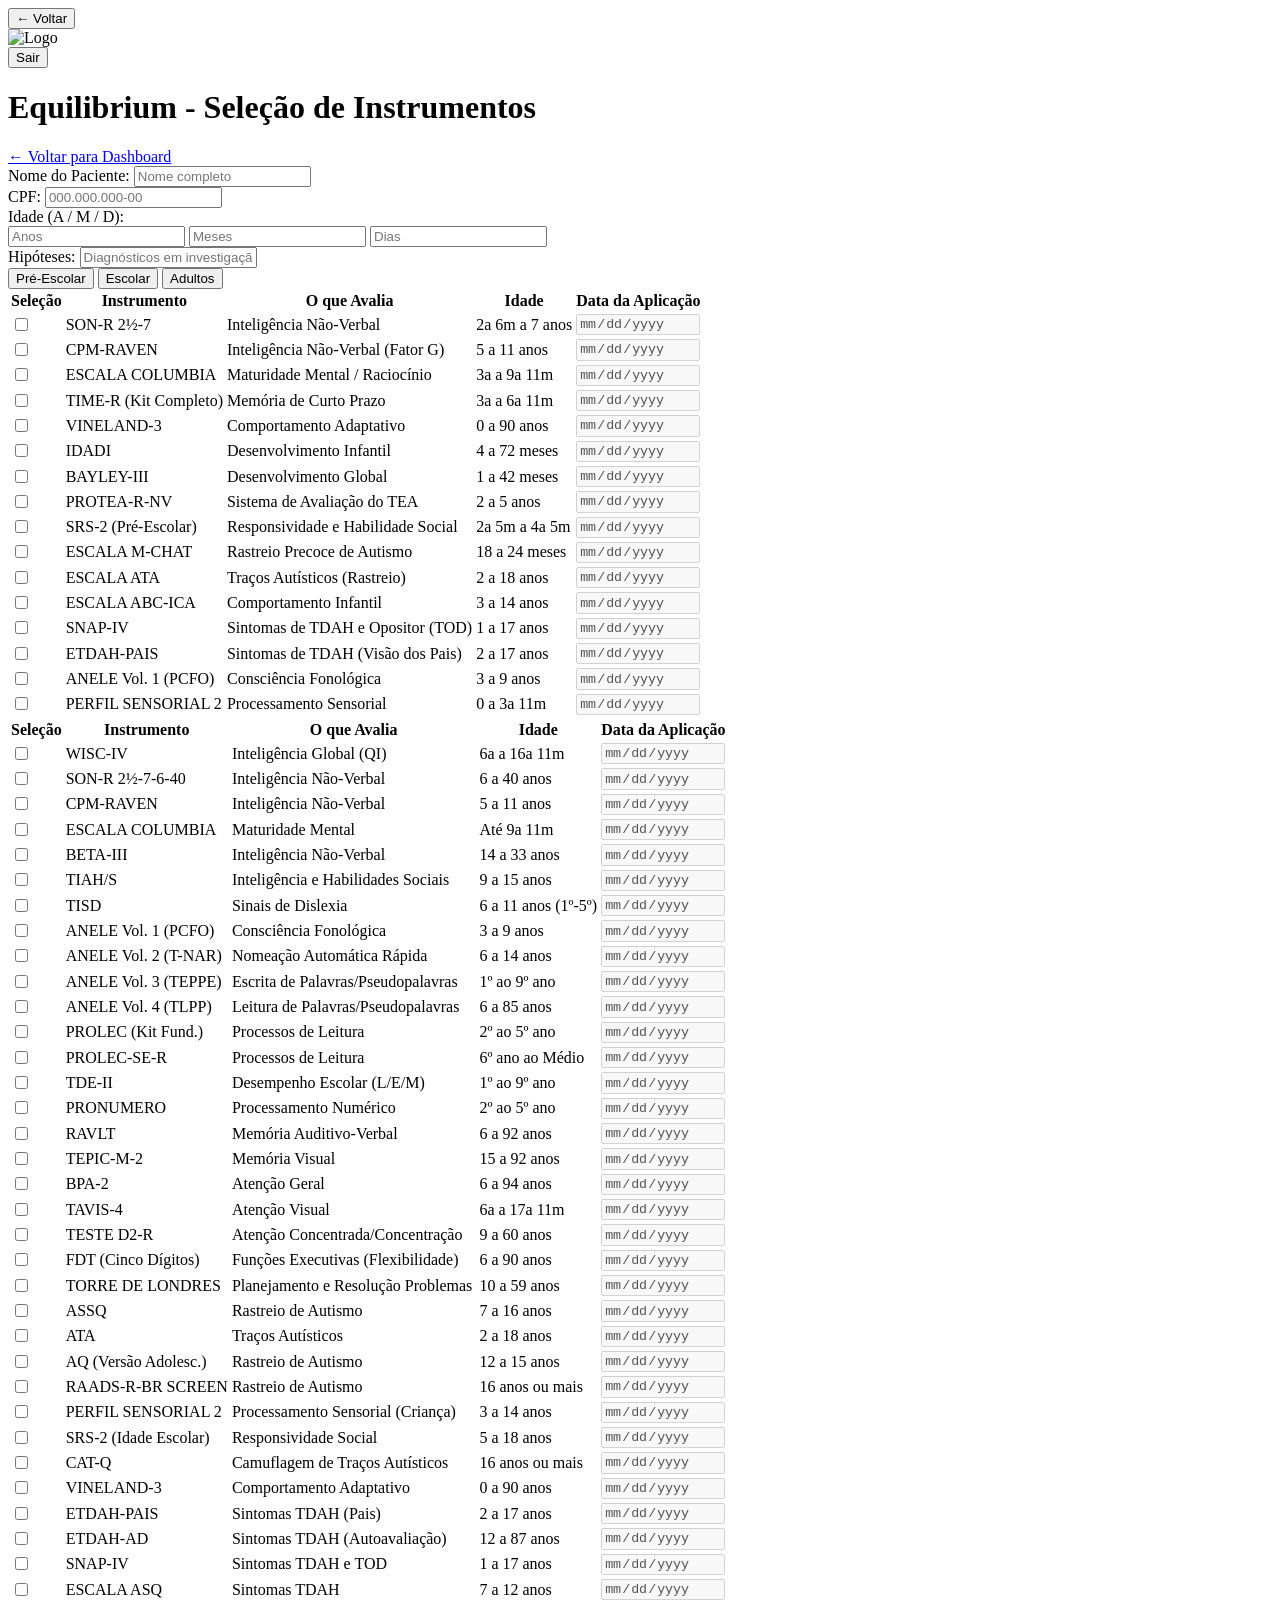
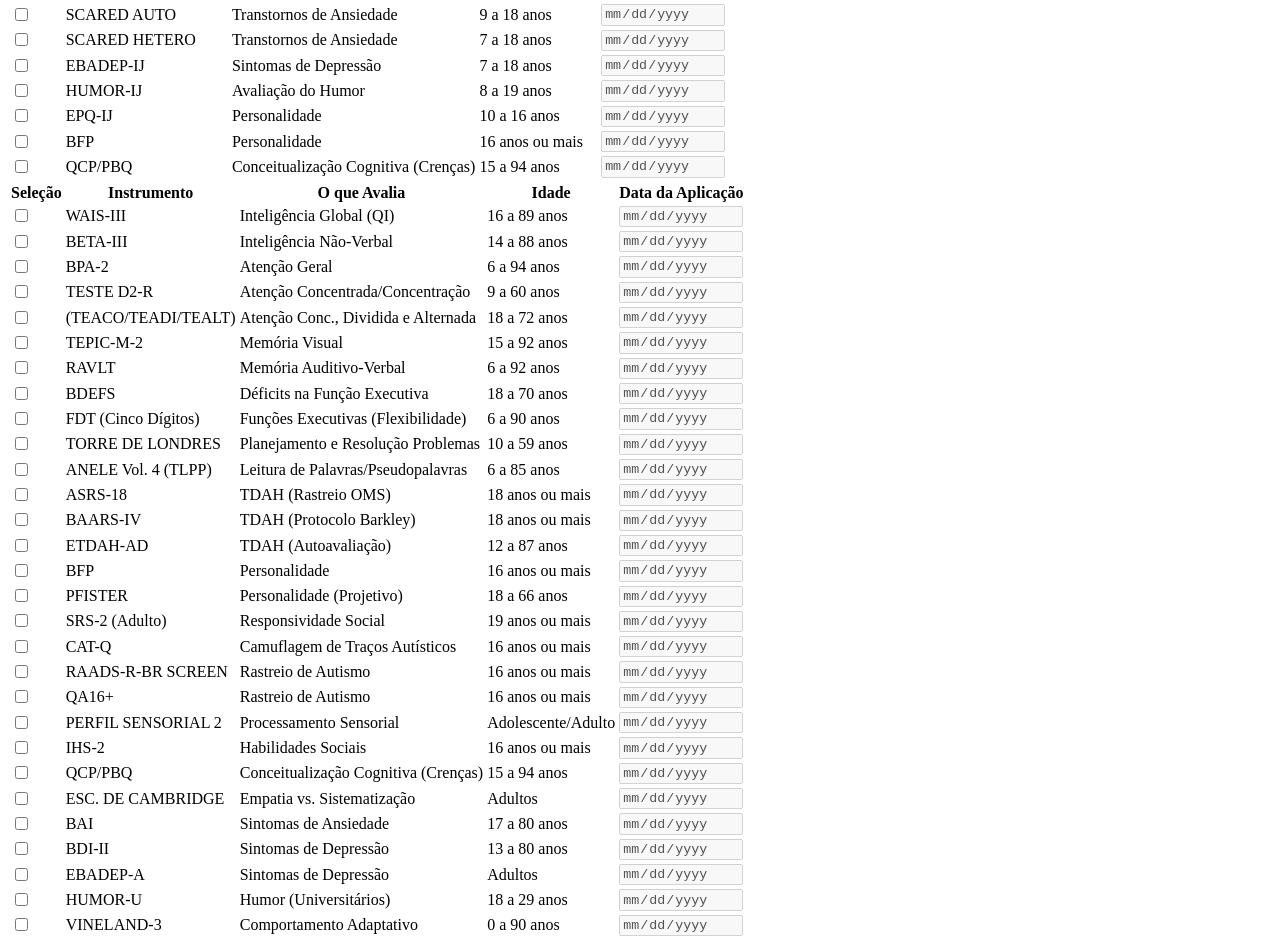
==== check_list/index.html @ 98ce530c "Update index.html" ====
<!DOCTYPE html>
<html lang="pt-BR">
<head>
  <meta charset="UTF-8" />
  <base href="/Equilibrium_adm/">
  <meta name="viewport" content="width=device-width,initial-scale=1" />
  <title>Equilibrium Adm | Check List</title>
  <link rel="stylesheet" href="/Equilibrium_adm/style.css" />
  <link rel="icon" type="image/png" href="/Equilibrium_adm/logo.png" />
</head>
<body>
  <header class="app-header">
    <button class="back-btn" onclick="history.back()">← Voltar</button>
    <div class="logo-wrap">
      <img class="logo" src="/Equilibrium_adm/logo2.png" alt="Logo" />
    </div>
    <button class="exit-btn" onclick="logout()">Sair</button>
  </header>
<body>

<div class="container">
    <div class="header">
        <h1>Equilibrium - Seleção de Instrumentos</h1>
        <a href="dashboard.html" class="btn-voltar">← Voltar para Dashboard</a>
    </div>

    <div class="paciente-info">
        <div class="input-group">
            <label>Nome do Paciente:</label>
            <input type="text" placeholder="Nome completo">
        </div>
        <div class="input-group">
            <label>CPF:</label>
            <input type="text" placeholder="000.000.000-00">
        </div>
        <div class="input-group">
            <label>Idade (A / M / D):</label>
            <div class="idade-group">
                <input type="number" placeholder="Anos">
                <input type="number" placeholder="Meses">
                <input type="number" placeholder="Dias">
            </div>
        </div>
        <div class="input-group">
            <label>Hipóteses:</label>
            <input type="text" placeholder="Diagnósticos em investigação">
        </div>
    </div>

    <div class="tabs">
        <button class="tab-btn active" data-target="pre-escolar">Pré-Escolar</button>
        <button class="tab-btn" data-target="escolar">Escolar</button>
        <button class="tab-btn" data-target="adultos">Adultos</button>
    </div>

    <div id="pre-escolar" class="tab-content active">
        <table>
            <thead>
                <tr>
                    <th class="col-selecao">Seleção</th>
                    <th>Instrumento</th>
                    <th>O que Avalia</th>
                    <th>Idade</th>
                    <th class="col-data">Data da Aplicação</th>
                </tr>
            </thead>
            <tbody>
                <tr><td><input type="checkbox"></td><td>SON-R 2½-7</td><td>Inteligência Não-Verbal</td><td>2a 6m a 7 anos</td><td class="col-data"><input type="date" disabled></td></tr>
                <tr><td><input type="checkbox"></td><td>CPM-RAVEN</td><td>Inteligência Não-Verbal (Fator G)</td><td>5 a 11 anos</td><td class="col-data"><input type="date" disabled></td></tr>
                <tr><td><input type="checkbox"></td><td>ESCALA COLUMBIA</td><td>Maturidade Mental / Raciocínio</td><td>3a a 9a 11m</td><td class="col-data"><input type="date" disabled></td></tr>
                <tr><td><input type="checkbox"></td><td>TIME-R (Kit Completo)</td><td>Memória de Curto Prazo</td><td>3a a 6a 11m</td><td class="col-data"><input type="date" disabled></td></tr>
                <tr><td><input type="checkbox"></td><td>VINELAND-3</td><td>Comportamento Adaptativo</td><td>0 a 90 anos</td><td class="col-data"><input type="date" disabled></td></tr>
                <tr><td><input type="checkbox"></td><td>IDADI</td><td>Desenvolvimento Infantil</td><td>4 a 72 meses</td><td class="col-data"><input type="date" disabled></td></tr>
                <tr><td><input type="checkbox"></td><td>BAYLEY-III</td><td>Desenvolvimento Global</td><td>1 a 42 meses</td><td class="col-data"><input type="date" disabled></td></tr>
                <tr><td><input type="checkbox"></td><td>PROTEA-R-NV</td><td>Sistema de Avaliação do TEA</td><td>2 a 5 anos</td><td class="col-data"><input type="date" disabled></td></tr>
                <tr><td><input type="checkbox"></td><td>SRS-2 (Pré-Escolar)</td><td>Responsividade e Habilidade Social</td><td>2a 5m a 4a 5m</td><td class="col-data"><input type="date" disabled></td></tr>
                <tr><td><input type="checkbox"></td><td>ESCALA M-CHAT</td><td>Rastreio Precoce de Autismo</td><td>18 a 24 meses</td><td class="col-data"><input type="date" disabled></td></tr>
                <tr><td><input type="checkbox"></td><td>ESCALA ATA</td><td>Traços Autísticos (Rastreio)</td><td>2 a 18 anos</td><td class="col-data"><input type="date" disabled></td></tr>
                <tr><td><input type="checkbox"></td><td>ESCALA ABC-ICA</td><td>Comportamento Infantil</td><td>3 a 14 anos</td><td class="col-data"><input type="date" disabled></td></tr>
                <tr><td><input type="checkbox"></td><td>SNAP-IV</td><td>Sintomas de TDAH e Opositor (TOD)</td><td>1 a 17 anos</td><td class="col-data"><input type="date" disabled></td></tr>
                <tr><td><input type="checkbox"></td><td>ETDAH-PAIS</td><td>Sintomas de TDAH (Visão dos Pais)</td><td>2 a 17 anos</td><td class="col-data"><input type="date" disabled></td></tr>
                <tr><td><input type="checkbox"></td><td>ANELE Vol. 1 (PCFO)</td><td>Consciência Fonológica</td><td>3 a 9 anos</td><td class="col-data"><input type="date" disabled></td></tr>
                <tr><td><input type="checkbox"></td><td>PERFIL SENSORIAL 2</td><td>Processamento Sensorial</td><td>0 a 3a 11m</td><td class="col-data"><input type="date" disabled></td></tr>
            </tbody>
        </table>
    </div>

    <div id="escolar" class="tab-content">
        <table>
            <thead>
                <tr>
                    <th class="col-selecao">Seleção</th>
                    <th>Instrumento</th>
                    <th>O que Avalia</th>
                    <th>Idade</th>
                    <th class="col-data">Data da Aplicação</th>
                </tr>
            </thead>
            <tbody>
                <tr><td><input type="checkbox"></td><td>WISC-IV</td><td>Inteligência Global (QI)</td><td>6a a 16a 11m</td><td class="col-data"><input type="date" disabled></td></tr>
                <tr><td><input type="checkbox"></td><td>SON-R 2½-7-6-40</td><td>Inteligência Não-Verbal</td><td>6 a 40 anos</td><td class="col-data"><input type="date" disabled></td></tr>
                <tr><td><input type="checkbox"></td><td>CPM-RAVEN</td><td>Inteligência Não-Verbal</td><td>5 a 11 anos</td><td class="col-data"><input type="date" disabled></td></tr>
                <tr><td><input type="checkbox"></td><td>ESCALA COLUMBIA</td><td>Maturidade Mental</td><td>Até 9a 11m</td><td class="col-data"><input type="date" disabled></td></tr>
                <tr><td><input type="checkbox"></td><td>BETA-III</td><td>Inteligência Não-Verbal</td><td>14 a 33 anos</td><td class="col-data"><input type="date" disabled></td></tr>
                <tr><td><input type="checkbox"></td><td>TIAH/S</td><td>Inteligência e Habilidades Sociais</td><td>9 a 15 anos</td><td class="col-data"><input type="date" disabled></td></tr>
                <tr><td><input type="checkbox"></td><td>TISD</td><td>Sinais de Dislexia</td><td>6 a 11 anos (1º-5º)</td><td class="col-data"><input type="date" disabled></td></tr>
                <tr><td><input type="checkbox"></td><td>ANELE Vol. 1 (PCFO)</td><td>Consciência Fonológica</td><td>3 a 9 anos</td><td class="col-data"><input type="date" disabled></td></tr>
                <tr><td><input type="checkbox"></td><td>ANELE Vol. 2 (T-NAR)</td><td>Nomeação Automática Rápida</td><td>6 a 14 anos</td><td class="col-data"><input type="date" disabled></td></tr>
                <tr><td><input type="checkbox"></td><td>ANELE Vol. 3 (TEPPE)</td><td>Escrita de Palavras/Pseudopalavras</td><td>1º ao 9º ano</td><td class="col-data"><input type="date" disabled></td></tr>
                <tr><td><input type="checkbox"></td><td>ANELE Vol. 4 (TLPP)</td><td>Leitura de Palavras/Pseudopalavras</td><td>6 a 85 anos</td><td class="col-data"><input type="date" disabled></td></tr>
                <tr><td><input type="checkbox"></td><td>PROLEC (Kit Fund.)</td><td>Processos de Leitura</td><td>2º ao 5º ano</td><td class="col-data"><input type="date" disabled></td></tr>
                <tr><td><input type="checkbox"></td><td>PROLEC-SE-R</td><td>Processos de Leitura</td><td>6º ano ao Médio</td><td class="col-data"><input type="date" disabled></td></tr>
                <tr><td><input type="checkbox"></td><td>TDE-II</td><td>Desempenho Escolar (L/E/M)</td><td>1º ao 9º ano</td><td class="col-data"><input type="date" disabled></td></tr>
                <tr><td><input type="checkbox"></td><td>PRONUMERO</td><td>Processamento Numérico</td><td>2º ao 5º ano</td><td class="col-data"><input type="date" disabled></td></tr>
                <tr><td><input type="checkbox"></td><td>RAVLT</td><td>Memória Auditivo-Verbal</td><td>6 a 92 anos</td><td class="col-data"><input type="date" disabled></td></tr>
                <tr><td><input type="checkbox"></td><td>TEPIC-M-2</td><td>Memória Visual</td><td>15 a 92 anos</td><td class="col-data"><input type="date" disabled></td></tr>
                <tr><td><input type="checkbox"></td><td>BPA-2</td><td>Atenção Geral</td><td>6 a 94 anos</td><td class="col-data"><input type="date" disabled></td></tr>
                <tr><td><input type="checkbox"></td><td>TAVIS-4</td><td>Atenção Visual</td><td>6a a 17a 11m</td><td class="col-data"><input type="date" disabled></td></tr>
                <tr><td><input type="checkbox"></td><td>TESTE D2-R</td><td>Atenção Concentrada/Concentração</td><td>9 a 60 anos</td><td class="col-data"><input type="date" disabled></td></tr>
                <tr><td><input type="checkbox"></td><td>FDT (Cinco Dígitos)</td><td>Funções Executivas (Flexibilidade)</td><td>6 a 90 anos</td><td class="col-data"><input type="date" disabled></td></tr>
                <tr><td><input type="checkbox"></td><td>TORRE DE LONDRES</td><td>Planejamento e Resolução Problemas</td><td>10 a 59 anos</td><td class="col-data"><input type="date" disabled></td></tr>
                <tr><td><input type="checkbox"></td><td>ASSQ</td><td>Rastreio de Autismo</td><td>7 a 16 anos</td><td class="col-data"><input type="date" disabled></td></tr>
                <tr><td><input type="checkbox"></td><td>ATA</td><td>Traços Autísticos</td><td>2 a 18 anos</td><td class="col-data"><input type="date" disabled></td></tr>
                <tr><td><input type="checkbox"></td><td>AQ (Versão Adolesc.)</td><td>Rastreio de Autismo</td><td>12 a 15 anos</td><td class="col-data"><input type="date" disabled></td></tr>
                <tr><td><input type="checkbox"></td><td>RAADS-R-BR SCREEN</td><td>Rastreio de Autismo</td><td>16 anos ou mais</td><td class="col-data"><input type="date" disabled></td></tr>
                <tr><td><input type="checkbox"></td><td>PERFIL SENSORIAL 2</td><td>Processamento Sensorial (Criança)</td><td>3 a 14 anos</td><td class="col-data"><input type="date" disabled></td></tr>
                <tr><td><input type="checkbox"></td><td>SRS-2 (Idade Escolar)</td><td>Responsividade Social</td><td>5 a 18 anos</td><td class="col-data"><input type="date" disabled></td></tr>
                <tr><td><input type="checkbox"></td><td>CAT-Q</td><td>Camuflagem de Traços Autísticos</td><td>16 anos ou mais</td><td class="col-data"><input type="date" disabled></td></tr>
                <tr><td><input type="checkbox"></td><td>VINELAND-3</td><td>Comportamento Adaptativo</td><td>0 a 90 anos</td><td class="col-data"><input type="date" disabled></td></tr>
                <tr><td><input type="checkbox"></td><td>ETDAH-PAIS</td><td>Sintomas TDAH (Pais)</td><td>2 a 17 anos</td><td class="col-data"><input type="date" disabled></td></tr>
                <tr><td><input type="checkbox"></td><td>ETDAH-AD</td><td>Sintomas TDAH (Autoavaliação)</td><td>12 a 87 anos</td><td class="col-data"><input type="date" disabled></td></tr>
                <tr><td><input type="checkbox"></td><td>SNAP-IV</td><td>Sintomas TDAH e TOD</td><td>1 a 17 anos</td><td class="col-data"><input type="date" disabled></td></tr>
                <tr><td><input type="checkbox"></td><td>ESCALA ASQ</td><td>Sintomas TDAH</td><td>7 a 12 anos</td><td class="col-data"><input type="date" disabled></td></tr>
                <tr><td><input type="checkbox"></td><td>SCARED AUTO</td><td>Transtornos de Ansiedade</td><td>9 a 18 anos</td><td class="col-data"><input type="date" disabled></td></tr>
                <tr><td><input type="checkbox"></td><td>SCARED HETERO</td><td>Transtornos de Ansiedade</td><td>7 a 18 anos</td><td class="col-data"><input type="date" disabled></td></tr>
                <tr><td><input type="checkbox"></td><td>EBADEP-IJ</td><td>Sintomas de Depressão</td><td>7 a 18 anos</td><td class="col-data"><input type="date" disabled></td></tr>
                <tr><td><input type="checkbox"></td><td>HUMOR-IJ</td><td>Avaliação do Humor</td><td>8 a 19 anos</td><td class="col-data"><input type="date" disabled></td></tr>
                <tr><td><input type="checkbox"></td><td>EPQ-IJ</td><td>Personalidade</td><td>10 a 16 anos</td><td class="col-data"><input type="date" disabled></td></tr>
                <tr><td><input type="checkbox"></td><td>BFP</td><td>Personalidade</td><td>16 anos ou mais</td><td class="col-data"><input type="date" disabled></td></tr>
                <tr><td><input type="checkbox"></td><td>QCP/PBQ</td><td>Conceitualização Cognitiva (Crenças)</td><td>15 a 94 anos</td><td class="col-data"><input type="date" disabled></td></tr>
            </tbody>
        </table>
    </div>

    <div id="adultos" class="tab-content">
        <table>
            <thead>
                <tr>
                    <th class="col-selecao">Seleção</th>
                    <th>Instrumento</th>
                    <th>O que Avalia</th>
                    <th>Idade</th>
                    <th class="col-data">Data da Aplicação</th>
                </tr>
            </thead>
            <tbody>
                <tr><td><input type="checkbox"></td><td>WAIS-III</td><td>Inteligência Global (QI)</td><td>16 a 89 anos</td><td class="col-data"><input type="date" disabled></td></tr>
                <tr><td><input type="checkbox"></td><td>BETA-III</td><td>Inteligência Não-Verbal</td><td>14 a 88 anos</td><td class="col-data"><input type="date" disabled></td></tr>
                <tr><td><input type="checkbox"></td><td>BPA-2</td><td>Atenção Geral</td><td>6 a 94 anos</td><td class="col-data"><input type="date" disabled></td></tr>
                <tr><td><input type="checkbox"></td><td>TESTE D2-R</td><td>Atenção Concentrada/Concentração</td><td>9 a 60 anos</td><td class="col-data"><input type="date" disabled></td></tr>
                <tr><td><input type="checkbox"></td><td>(TEACO/TEADI/TEALT)</td><td>Atenção Conc., Dividida e Alternada</td><td>18 a 72 anos</td><td class="col-data"><input type="date" disabled></td></tr>
                <tr><td><input type="checkbox"></td><td>TEPIC-M-2</td><td>Memória Visual</td><td>15 a 92 anos</td><td class="col-data"><input type="date" disabled></td></tr>
                <tr><td><input type="checkbox"></td><td>RAVLT</td><td>Memória Auditivo-Verbal</td><td>6 a 92 anos</td><td class="col-data"><input type="date" disabled></td></tr>
                <tr><td><input type="checkbox"></td><td>BDEFS</td><td>Déficits na Função Executiva</td><td>18 a 70 anos</td><td class="col-data"><input type="date" disabled></td></tr>
                <tr><td><input type="checkbox"></td><td>FDT (Cinco Dígitos)</td><td>Funções Executivas (Flexibilidade)</td><td>6 a 90 anos</td><td class="col-data"><input type="date" disabled></td></tr>
                <tr><td><input type="checkbox"></td><td>TORRE DE LONDRES</td><td>Planejamento e Resolução Problemas</td><td>10 a 59 anos</td><td class="col-data"><input type="date" disabled></td></tr>
                <tr><td><input type="checkbox"></td><td>ANELE Vol. 4 (TLPP)</td><td>Leitura de Palavras/Pseudopalavras</td><td>6 a 85 anos</td><td class="col-data"><input type="date" disabled></td></tr>
                <tr><td><input type="checkbox"></td><td>ASRS-18</td><td>TDAH (Rastreio OMS)</td><td>18 anos ou mais</td><td class="col-data"><input type="date" disabled></td></tr>
                <tr><td><input type="checkbox"></td><td>BAARS-IV</td><td>TDAH (Protocolo Barkley)</td><td>18 anos ou mais</td><td class="col-data"><input type="date" disabled></td></tr>
                <tr><td><input type="checkbox"></td><td>ETDAH-AD</td><td>TDAH (Autoavaliação)</td><td>12 a 87 anos</td><td class="col-data"><input type="date" disabled></td></tr>
                <tr><td><input type="checkbox"></td><td>BFP</td><td>Personalidade</td><td>16 anos ou mais</td><td class="col-data"><input type="date" disabled></td></tr>
                <tr><td><input type="checkbox"></td><td>PFISTER</td><td>Personalidade (Projetivo)</td><td>18 a 66 anos</td><td class="col-data"><input type="date" disabled></td></tr>
                <tr><td><input type="checkbox"></td><td>SRS-2 (Adulto)</td><td>Responsividade Social</td><td>19 anos ou mais</td><td class="col-data"><input type="date" disabled></td></tr>
                <tr><td><input type="checkbox"></td><td>CAT-Q</td><td>Camuflagem de Traços Autísticos</td><td>16 anos ou mais</td><td class="col-data"><input type="date" disabled></td></tr>
                <tr><td><input type="checkbox"></td><td>RAADS-R-BR SCREEN</td><td>Rastreio de Autismo</td><td>16 anos ou mais</td><td class="col-data"><input type="date" disabled></td></tr>
                <tr><td><input type="checkbox"></td><td>QA16+</td><td>Rastreio de Autismo</td><td>16 anos ou mais</td><td class="col-data"><input type="date" disabled></td></tr>
                <tr><td><input type="checkbox"></td><td>PERFIL SENSORIAL 2</td><td>Processamento Sensorial</td><td>Adolescente/Adulto</td><td class="col-data"><input type="date" disabled></td></tr>
                <tr><td><input type="checkbox"></td><td>IHS-2</td><td>Habilidades Sociais</td><td>16 anos ou mais</td><td class="col-data"><input type="date" disabled></td></tr>
                <tr><td><input type="checkbox"></td><td>QCP/PBQ</td><td>Conceitualização Cognitiva (Crenças)</td><td>15 a 94 anos</td><td class="col-data"><input type="date" disabled></td></tr>
                <tr><td><input type="checkbox"></td><td>ESC. DE CAMBRIDGE</td><td>Empatia vs. Sistematização</td><td>Adultos</td><td class="col-data"><input type="date" disabled></td></tr>
                <tr><td><input type="checkbox"></td><td>BAI</td><td>Sintomas de Ansiedade</td><td>17 a 80 anos</td><td class="col-data"><input type="date" disabled></td></tr>
                <tr><td><input type="checkbox"></td><td>BDI-II</td><td>Sintomas de Depressão</td><td>13 a 80 anos</td><td class="col-data"><input type="date" disabled></td></tr>
                <tr><td><input type="checkbox"></td><td>EBADEP-A</td><td>Sintomas de Depressão</td><td>Adultos</td><td class="col-data"><input type="date" disabled></td></tr>
                <tr><td><input type="checkbox"></td><td>HUMOR-U</td><td>Humor (Universitários)</td><td>18 a 29 anos</td><td class="col-data"><input type="date" disabled></td></tr>
                <tr><td><input type="checkbox"></td><td>VINELAND-3</td><td>Comportamento Adaptativo</td><td>0 a 90 anos</td><td class="col-data"><input type="date" disabled></td></tr>
            </tbody>
        </table>
    </div>
</div>

<script>
    document.addEventListener("DOMContentLoaded", () => {
        // --- Navegação entre Abas ---
        const tabBtns = document.querySelectorAll(".tab-btn");
        const tabContents = document.querySelectorAll(".tab-content");

        tabBtns.forEach(btn => {
            btn.addEventListener("click", () => {
                // Remove estado ativo de todos
                tabBtns.forEach(b => b.classList.remove("active"));
                tabContents.forEach(c => c.classList.remove("active"));

                // Adiciona estado ativo na aba clicada
                btn.classList.add("active");
                const targetId = btn.getAttribute("data-target");
                document.getElementById(targetId).classList.add("active");
            });
        });

        // --- Lógica de Checkbox e Data ---
        const checkboxes = document.querySelectorAll("input[type='checkbox']");

        checkboxes.forEach(checkbox => {
            checkbox.addEventListener("change", function() {
                const tr = this.closest("tr");
                const dataInput = tr.querySelector("input[type='date']");
                
                if (this.checked) {
                    dataInput.disabled = false;
                    // Preenche com a data de hoje
                    const hoje = new Date().toISOString().split("T")[0];
                    dataInput.value = hoje;
                    tr.style.backgroundColor = "#e8f4fd"; // Destaca a linha selecionada
                } else {
                    dataInput.disabled = true;
                    dataInput.value = "";
                    tr.style.backgroundColor = ""; // Remove o destaque
                }
            });
        });
    });
</script>

</body>
</html>
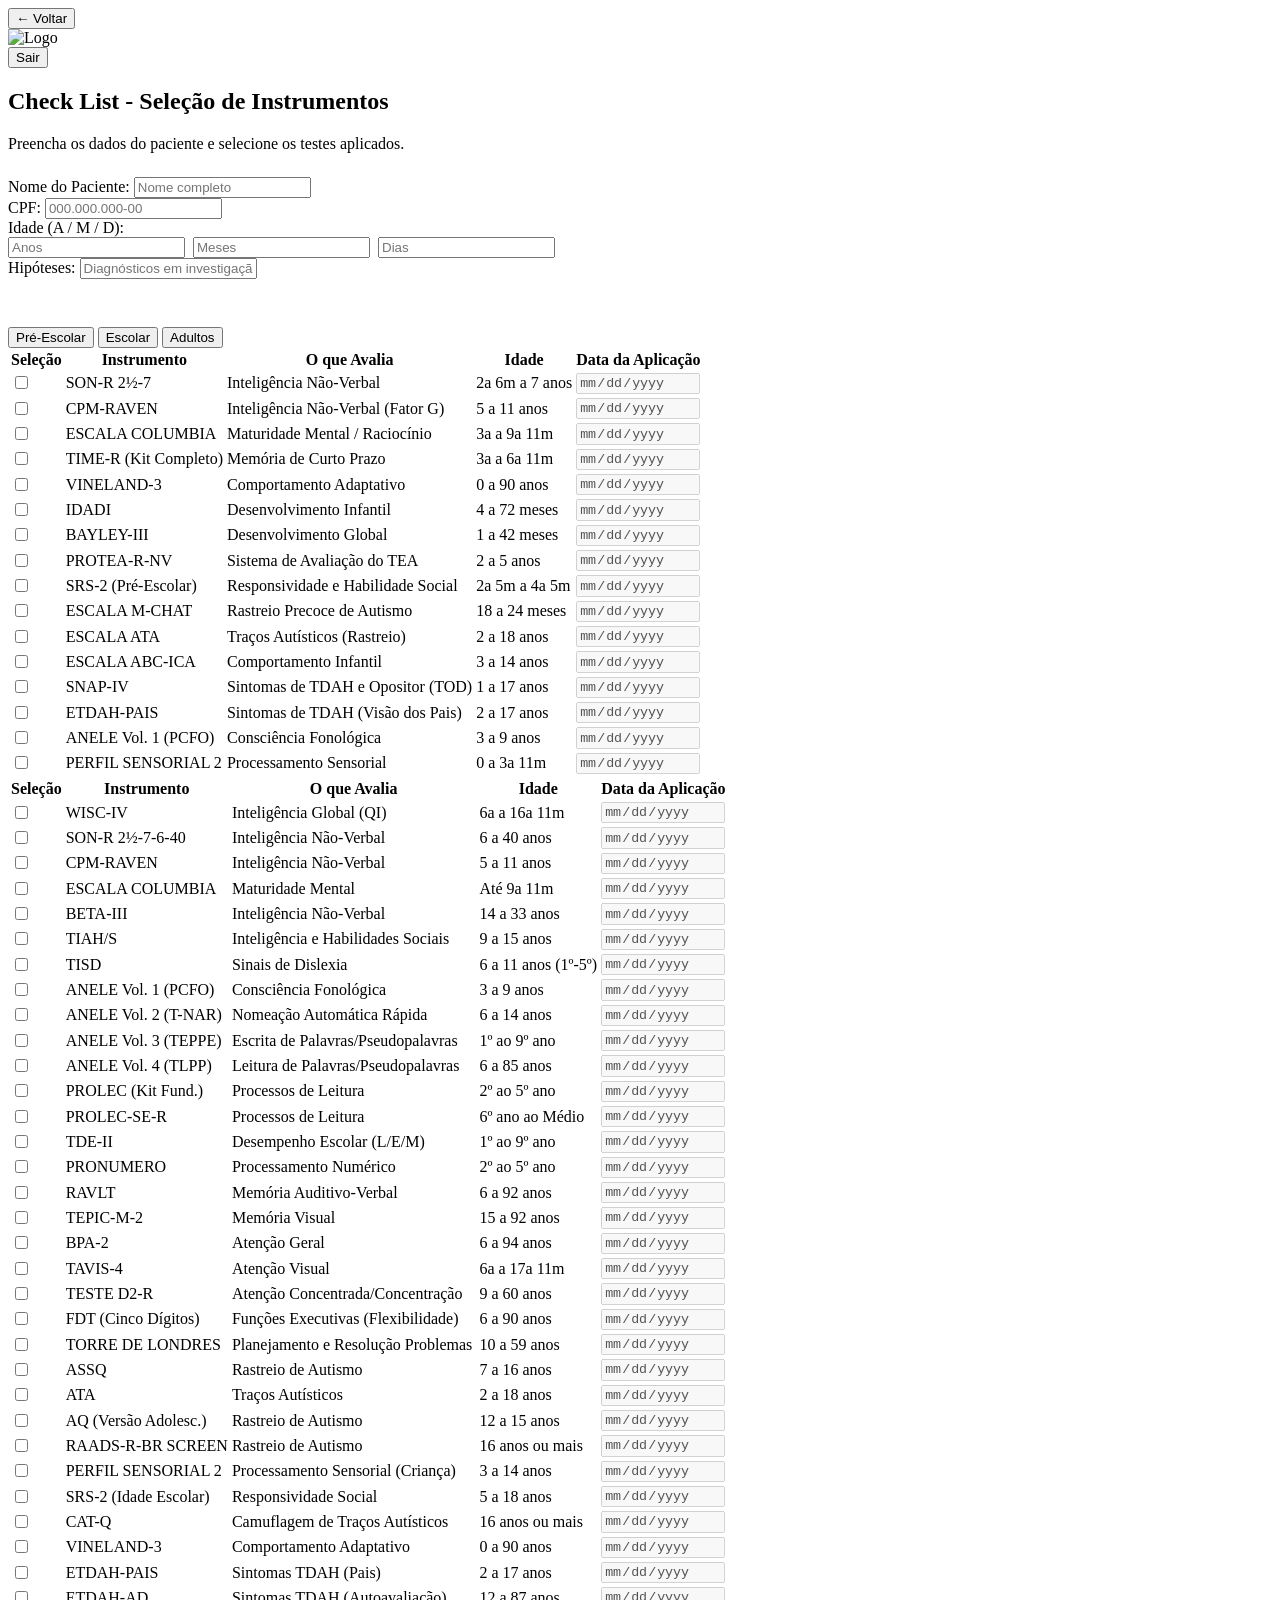
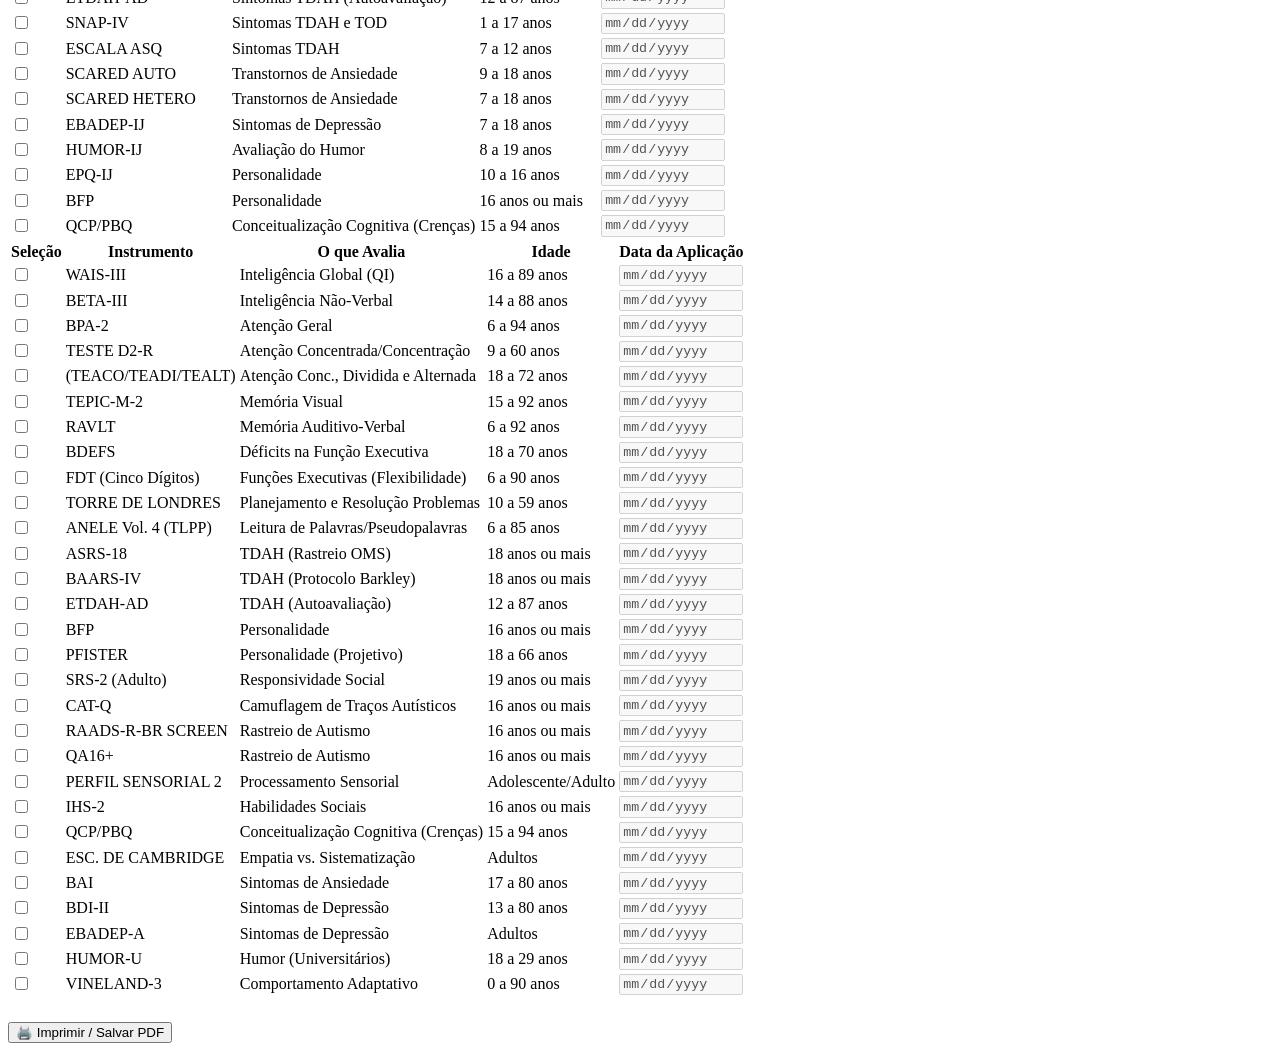
==== commit 4008f0f5: "Update index.html" ====
--- a/check_list/index.html
+++ b/check_list/index.html
@@ -1,235 +1,199 @@
 <!DOCTYPE html>
 <html lang="pt-BR">
 <head>
-  <meta charset="UTF-8" />
-  <base href="/Equilibrium_adm/">
-  <meta name="viewport" content="width=device-width,initial-scale=1" />
-  <title>Equilibrium Adm | Check List</title>
-  <link rel="stylesheet" href="/Equilibrium_adm/style.css" />
-  <link rel="icon" type="image/png" href="/Equilibrium_adm/logo.png" />
+    <meta charset="UTF-8" />
+    <base href="/Equilibrium_adm/">
+    <meta name="viewport" content="width=device-width,initial-scale=1" />
+    <title>Equilibrium Adm | Check List</title>
+    <link rel="stylesheet" href="/Equilibrium_adm/check_list/style.css" />
+    <link rel="icon" type="image/png" href="/Equilibrium_adm/logo.png" />
 </head>
 <body>
-  <header class="app-header">
-    <button class="back-btn" onclick="history.back()">← Voltar</button>
-    <div class="logo-wrap">
-      <img class="logo" src="/Equilibrium_adm/logo2.png" alt="Logo" />
-    </div>
-    <button class="exit-btn" onclick="logout()">Sair</button>
-  </header>
-<body>
+    <header class="app-header">
+        <button class="back-btn" onclick="history.back()">← Voltar</button>
+        <div class="logo-wrap">
+            <img class="logo" src="/Equilibrium_adm/logo2.png" alt="Logo" />
+        </div>
+        <button class="exit-btn" onclick="logout()">Sair</button>
+    </header>
 
-<div class="container">
-    <div class="header">
-        <h1>Equilibrium - Seleção de Instrumentos</h1>
-        <a href="dashboard.html" class="btn-voltar">← Voltar para Dashboard</a>
-    </div>
+    <div class="main">
+        <div class="card">
+            <h2>Check List - Seleção de Instrumentos</h2>
+            <p class="muted" style="margin-bottom: 24px;">Preencha os dados do paciente e selecione os testes aplicados.</p>
 
-    <div class="paciente-info">
-        <div class="input-group">
-            <label>Nome do Paciente:</label>
-            <input type="text" placeholder="Nome completo">
+            <div class="form-grid" style="margin-bottom: 24px; padding-bottom: 24px; border-bottom: 1px solid var(--border);">
+                <div>
+                    <label>Nome do Paciente:</label>
+                    <input type="text" placeholder="Nome completo">
+                </div>
+                <div>
+                    <label>CPF:</label>
+                    <input type="text" placeholder="000.000.000-00">
+                </div>
+                <div>
+                    <label>Idade (A / M / D):</label>
+                    <div style="display: flex; gap: 8px;">
+                        <input type="number" placeholder="Anos">
+                        <input type="number" placeholder="Meses">
+                        <input type="number" placeholder="Dias">
+                    </div>
+                </div>
+                <div>
+                    <label>Hipóteses:</label>
+                    <input type="text" placeholder="Diagnósticos em investigação">
+                </div>
+            </div>
+
+            <div class="tabs">
+                <button class="tab-btn active" data-target="pre-escolar">Pré-Escolar</button>
+                <button class="tab-btn" data-target="escolar">Escolar</button>
+                <button class="tab-btn" data-target="adultos">Adultos</button>
+            </div>
+
+            <div id="pre-escolar" class="tab-content active">
+                <table class="table">
+                    <thead>
+                        <tr>
+                            <th class="col-selecao">Seleção</th>
+                            <th>Instrumento</th>
+                            <th>O que Avalia</th>
+                            <th>Idade</th>
+                            <th class="col-data">Data da Aplicação</th>
+                        </tr>
+                    </thead>
+                    <tbody>
+                        <tr><td class="col-selecao"><input type="checkbox" class="check-teste"></td><td>SON-R 2½-7</td><td>Inteligência Não-Verbal</td><td>2a 6m a 7 anos</td><td class="col-data"><input type="date" class="input-data" disabled></td></tr>
+                        <tr><td class="col-selecao"><input type="checkbox" class="check-teste"></td><td>CPM-RAVEN</td><td>Inteligência Não-Verbal (Fator G)</td><td>5 a 11 anos</td><td class="col-data"><input type="date" class="input-data" disabled></td></tr>
+                        <tr><td class="col-selecao"><input type="checkbox" class="check-teste"></td><td>ESCALA COLUMBIA</td><td>Maturidade Mental / Raciocínio</td><td>3a a 9a 11m</td><td class="col-data"><input type="date" class="input-data" disabled></td></tr>
+                        <tr><td class="col-selecao"><input type="checkbox" class="check-teste"></td><td>TIME-R (Kit Completo)</td><td>Memória de Curto Prazo</td><td>3a a 6a 11m</td><td class="col-data"><input type="date" class="input-data" disabled></td></tr>
+                        <tr><td class="col-selecao"><input type="checkbox" class="check-teste"></td><td>VINELAND-3</td><td>Comportamento Adaptativo</td><td>0 a 90 anos</td><td class="col-data"><input type="date" class="input-data" disabled></td></tr>
+                        <tr><td class="col-selecao"><input type="checkbox" class="check-teste"></td><td>IDADI</td><td>Desenvolvimento Infantil</td><td>4 a 72 meses</td><td class="col-data"><input type="date" class="input-data" disabled></td></tr>
+                        <tr><td class="col-selecao"><input type="checkbox" class="check-teste"></td><td>BAYLEY-III</td><td>Desenvolvimento Global</td><td>1 a 42 meses</td><td class="col-data"><input type="date" class="input-data" disabled></td></tr>
+                        <tr><td class="col-selecao"><input type="checkbox" class="check-teste"></td><td>PROTEA-R-NV</td><td>Sistema de Avaliação do TEA</td><td>2 a 5 anos</td><td class="col-data"><input type="date" class="input-data" disabled></td></tr>
+                        <tr><td class="col-selecao"><input type="checkbox" class="check-teste"></td><td>SRS-2 (Pré-Escolar)</td><td>Responsividade e Habilidade Social</td><td>2a 5m a 4a 5m</td><td class="col-data"><input type="date" class="input-data" disabled></td></tr>
+                        <tr><td class="col-selecao"><input type="checkbox" class="check-teste"></td><td>ESCALA M-CHAT</td><td>Rastreio Precoce de Autismo</td><td>18 a 24 meses</td><td class="col-data"><input type="date" class="input-data" disabled></td></tr>
+                        <tr><td class="col-selecao"><input type="checkbox" class="check-teste"></td><td>ESCALA ATA</td><td>Traços Autísticos (Rastreio)</td><td>2 a 18 anos</td><td class="col-data"><input type="date" class="input-data" disabled></td></tr>
+                        <tr><td class="col-selecao"><input type="checkbox" class="check-teste"></td><td>ESCALA ABC-ICA</td><td>Comportamento Infantil</td><td>3 a 14 anos</td><td class="col-data"><input type="date" class="input-data" disabled></td></tr>
+                        <tr><td class="col-selecao"><input type="checkbox" class="check-teste"></td><td>SNAP-IV</td><td>Sintomas de TDAH e Opositor (TOD)</td><td>1 a 17 anos</td><td class="col-data"><input type="date" class="input-data" disabled></td></tr>
+                        <tr><td class="col-selecao"><input type="checkbox" class="check-teste"></td><td>ETDAH-PAIS</td><td>Sintomas de TDAH (Visão dos Pais)</td><td>2 a 17 anos</td><td class="col-data"><input type="date" class="input-data" disabled></td></tr>
+                        <tr><td class="col-selecao"><input type="checkbox" class="check-teste"></td><td>ANELE Vol. 1 (PCFO)</td><td>Consciência Fonológica</td><td>3 a 9 anos</td><td class="col-data"><input type="date" class="input-data" disabled></td></tr>
+                        <tr><td class="col-selecao"><input type="checkbox" class="check-teste"></td><td>PERFIL SENSORIAL 2</td><td>Processamento Sensorial</td><td>0 a 3a 11m</td><td class="col-data"><input type="date" class="input-data" disabled></td></tr>
+                    </tbody>
+                </table>
+            </div>
+
+            <div id="escolar" class="tab-content">
+                <table class="table">
+                    <thead>
+                        <tr>
+                            <th class="col-selecao">Seleção</th>
+                            <th>Instrumento</th>
+                            <th>O que Avalia</th>
+                            <th>Idade</th>
+                            <th class="col-data">Data da Aplicação</th>
+                        </tr>
+                    </thead>
+                    <tbody>
+                        <tr><td class="col-selecao"><input type="checkbox" class="check-teste"></td><td>WISC-IV</td><td>Inteligência Global (QI)</td><td>6a a 16a 11m</td><td class="col-data"><input type="date" class="input-data" disabled></td></tr>
+                        <tr><td class="col-selecao"><input type="checkbox" class="check-teste"></td><td>SON-R 2½-7-6-40</td><td>Inteligência Não-Verbal</td><td>6 a 40 anos</td><td class="col-data"><input type="date" class="input-data" disabled></td></tr>
+                        <tr><td class="col-selecao"><input type="checkbox" class="check-teste"></td><td>CPM-RAVEN</td><td>Inteligência Não-Verbal</td><td>5 a 11 anos</td><td class="col-data"><input type="date" class="input-data" disabled></td></tr>
+                        <tr><td class="col-selecao"><input type="checkbox" class="check-teste"></td><td>ESCALA COLUMBIA</td><td>Maturidade Mental</td><td>Até 9a 11m</td><td class="col-data"><input type="date" class="input-data" disabled></td></tr>
+                        <tr><td class="col-selecao"><input type="checkbox" class="check-teste"></td><td>BETA-III</td><td>Inteligência Não-Verbal</td><td>14 a 33 anos</td><td class="col-data"><input type="date" class="input-data" disabled></td></tr>
+                        <tr><td class="col-selecao"><input type="checkbox" class="check-teste"></td><td>TIAH/S</td><td>Inteligência e Habilidades Sociais</td><td>9 a 15 anos</td><td class="col-data"><input type="date" class="input-data" disabled></td></tr>
+                        <tr><td class="col-selecao"><input type="checkbox" class="check-teste"></td><td>TISD</td><td>Sinais de Dislexia</td><td>6 a 11 anos (1º-5º)</td><td class="col-data"><input type="date" class="input-data" disabled></td></tr>
+                        <tr><td class="col-selecao"><input type="checkbox" class="check-teste"></td><td>ANELE Vol. 1 (PCFO)</td><td>Consciência Fonológica</td><td>3 a 9 anos</td><td class="col-data"><input type="date" class="input-data" disabled></td></tr>
+                        <tr><td class="col-selecao"><input type="checkbox" class="check-teste"></td><td>ANELE Vol. 2 (T-NAR)</td><td>Nomeação Automática Rápida</td><td>6 a 14 anos</td><td class="col-data"><input type="date" class="input-data" disabled></td></tr>
+                        <tr><td class="col-selecao"><input type="checkbox" class="check-teste"></td><td>ANELE Vol. 3 (TEPPE)</td><td>Escrita de Palavras/Pseudopalavras</td><td>1º ao 9º ano</td><td class="col-data"><input type="date" class="input-data" disabled></td></tr>
+                        <tr><td class="col-selecao"><input type="checkbox" class="check-teste"></td><td>ANELE Vol. 4 (TLPP)</td><td>Leitura de Palavras/Pseudopalavras</td><td>6 a 85 anos</td><td class="col-data"><input type="date" class="input-data" disabled></td></tr>
+                        <tr><td class="col-selecao"><input type="checkbox" class="check-teste"></td><td>PROLEC (Kit Fund.)</td><td>Processos de Leitura</td><td>2º ao 5º ano</td><td class="col-data"><input type="date" class="input-data" disabled></td></tr>
+                        <tr><td class="col-selecao"><input type="checkbox" class="check-teste"></td><td>PROLEC-SE-R</td><td>Processos de Leitura</td><td>6º ano ao Médio</td><td class="col-data"><input type="date" class="input-data" disabled></td></tr>
+                        <tr><td class="col-selecao"><input type="checkbox" class="check-teste"></td><td>TDE-II</td><td>Desempenho Escolar (L/E/M)</td><td>1º ao 9º ano</td><td class="col-data"><input type="date" class="input-data" disabled></td></tr>
+                        <tr><td class="col-selecao"><input type="checkbox" class="check-teste"></td><td>PRONUMERO</td><td>Processamento Numérico</td><td>2º ao 5º ano</td><td class="col-data"><input type="date" class="input-data" disabled></td></tr>
+                        <tr><td class="col-selecao"><input type="checkbox" class="check-teste"></td><td>RAVLT</td><td>Memória Auditivo-Verbal</td><td>6 a 92 anos</td><td class="col-data"><input type="date" class="input-data" disabled></td></tr>
+                        <tr><td class="col-selecao"><input type="checkbox" class="check-teste"></td><td>TEPIC-M-2</td><td>Memória Visual</td><td>15 a 92 anos</td><td class="col-data"><input type="date" class="input-data" disabled></td></tr>
+                        <tr><td class="col-selecao"><input type="checkbox" class="check-teste"></td><td>BPA-2</td><td>Atenção Geral</td><td>6 a 94 anos</td><td class="col-data"><input type="date" class="input-data" disabled></td></tr>
+                        <tr><td class="col-selecao"><input type="checkbox" class="check-teste"></td><td>TAVIS-4</td><td>Atenção Visual</td><td>6a a 17a 11m</td><td class="col-data"><input type="date" class="input-data" disabled></td></tr>
+                        <tr><td class="col-selecao"><input type="checkbox" class="check-teste"></td><td>TESTE D2-R</td><td>Atenção Concentrada/Concentração</td><td>9 a 60 anos</td><td class="col-data"><input type="date" class="input-data" disabled></td></tr>
+                        <tr><td class="col-selecao"><input type="checkbox" class="check-teste"></td><td>FDT (Cinco Dígitos)</td><td>Funções Executivas (Flexibilidade)</td><td>6 a 90 anos</td><td class="col-data"><input type="date" class="input-data" disabled></td></tr>
+                        <tr><td class="col-selecao"><input type="checkbox" class="check-teste"></td><td>TORRE DE LONDRES</td><td>Planejamento e Resolução Problemas</td><td>10 a 59 anos</td><td class="col-data"><input type="date" class="input-data" disabled></td></tr>
+                        <tr><td class="col-selecao"><input type="checkbox" class="check-teste"></td><td>ASSQ</td><td>Rastreio de Autismo</td><td>7 a 16 anos</td><td class="col-data"><input type="date" class="input-data" disabled></td></tr>
+                        <tr><td class="col-selecao"><input type="checkbox" class="check-teste"></td><td>ATA</td><td>Traços Autísticos</td><td>2 a 18 anos</td><td class="col-data"><input type="date" class="input-data" disabled></td></tr>
+                        <tr><td class="col-selecao"><input type="checkbox" class="check-teste"></td><td>AQ (Versão Adolesc.)</td><td>Rastreio de Autismo</td><td>12 a 15 anos</td><td class="col-data"><input type="date" class="input-data" disabled></td></tr>
+                        <tr><td class="col-selecao"><input type="checkbox" class="check-teste"></td><td>RAADS-R-BR SCREEN</td><td>Rastreio de Autismo</td><td>16 anos ou mais</td><td class="col-data"><input type="date" class="input-data" disabled></td></tr>
+                        <tr><td class="col-selecao"><input type="checkbox" class="check-teste"></td><td>PERFIL SENSORIAL 2</td><td>Processamento Sensorial (Criança)</td><td>3 a 14 anos</td><td class="col-data"><input type="date" class="input-data" disabled></td></tr>
+                        <tr><td class="col-selecao"><input type="checkbox" class="check-teste"></td><td>SRS-2 (Idade Escolar)</td><td>Responsividade Social</td><td>5 a 18 anos</td><td class="col-data"><input type="date" class="input-data" disabled></td></tr>
+                        <tr><td class="col-selecao"><input type="checkbox" class="check-teste"></td><td>CAT-Q</td><td>Camuflagem de Traços Autísticos</td><td>16 anos ou mais</td><td class="col-data"><input type="date" class="input-data" disabled></td></tr>
+                        <tr><td class="col-selecao"><input type="checkbox" class="check-teste"></td><td>VINELAND-3</td><td>Comportamento Adaptativo</td><td>0 a 90 anos</td><td class="col-data"><input type="date" class="input-data" disabled></td></tr>
+                        <tr><td class="col-selecao"><input type="checkbox" class="check-teste"></td><td>ETDAH-PAIS</td><td>Sintomas TDAH (Pais)</td><td>2 a 17 anos</td><td class="col-data"><input type="date" class="input-data" disabled></td></tr>
+                        <tr><td class="col-selecao"><input type="checkbox" class="check-teste"></td><td>ETDAH-AD</td><td>Sintomas TDAH (Autoavaliação)</td><td>12 a 87 anos</td><td class="col-data"><input type="date" class="input-data" disabled></td></tr>
+                        <tr><td class="col-selecao"><input type="checkbox" class="check-teste"></td><td>SNAP-IV</td><td>Sintomas TDAH e TOD</td><td>1 a 17 anos</td><td class="col-data"><input type="date" class="input-data" disabled></td></tr>
+                        <tr><td class="col-selecao"><input type="checkbox" class="check-teste"></td><td>ESCALA ASQ</td><td>Sintomas TDAH</td><td>7 a 12 anos</td><td class="col-data"><input type="date" class="input-data" disabled></td></tr>
+                        <tr><td class="col-selecao"><input type="checkbox" class="check-teste"></td><td>SCARED AUTO</td><td>Transtornos de Ansiedade</td><td>9 a 18 anos</td><td class="col-data"><input type="date" class="input-data" disabled></td></tr>
+                        <tr><td class="col-selecao"><input type="checkbox" class="check-teste"></td><td>SCARED HETERO</td><td>Transtornos de Ansiedade</td><td>7 a 18 anos</td><td class="col-data"><input type="date" class="input-data" disabled></td></tr>
+                        <tr><td class="col-selecao"><input type="checkbox" class="check-teste"></td><td>EBADEP-IJ</td><td>Sintomas de Depressão</td><td>7 a 18 anos</td><td class="col-data"><input type="date" class="input-data" disabled></td></tr>
+                        <tr><td class="col-selecao"><input type="checkbox" class="check-teste"></td><td>HUMOR-IJ</td><td>Avaliação do Humor</td><td>8 a 19 anos</td><td class="col-data"><input type="date" class="input-data" disabled></td></tr>
+                        <tr><td class="col-selecao"><input type="checkbox" class="check-teste"></td><td>EPQ-IJ</td><td>Personalidade</td><td>10 a 16 anos</td><td class="col-data"><input type="date" class="input-data" disabled></td></tr>
+                        <tr><td class="col-selecao"><input type="checkbox" class="check-teste"></td><td>BFP</td><td>Personalidade</td><td>16 anos ou mais</td><td class="col-data"><input type="date" class="input-data" disabled></td></tr>
+                        <tr><td class="col-selecao"><input type="checkbox" class="check-teste"></td><td>QCP/PBQ</td><td>Conceitualização Cognitiva (Crenças)</td><td>15 a 94 anos</td><td class="col-data"><input type="date" class="input-data" disabled></td></tr>
+                    </tbody>
+                </table>
+            </div>
+
+            <div id="adultos" class="tab-content">
+                <table class="table">
+                    <thead>
+                        <tr>
+                            <th class="col-selecao">Seleção</th>
+                            <th>Instrumento</th>
+                            <th>O que Avalia</th>
+                            <th>Idade</th>
+                            <th class="col-data">Data da Aplicação</th>
+                        </tr>
+                    </thead>
+                    <tbody>
+                        <tr><td class="col-selecao"><input type="checkbox" class="check-teste"></td><td>WAIS-III</td><td>Inteligência Global (QI)</td><td>16 a 89 anos</td><td class="col-data"><input type="date" class="input-data" disabled></td></tr>
+                        <tr><td class="col-selecao"><input type="checkbox" class="check-teste"></td><td>BETA-III</td><td>Inteligência Não-Verbal</td><td>14 a 88 anos</td><td class="col-data"><input type="date" class="input-data" disabled></td></tr>
+                        <tr><td class="col-selecao"><input type="checkbox" class="check-teste"></td><td>BPA-2</td><td>Atenção Geral</td><td>6 a 94 anos</td><td class="col-data"><input type="date" class="input-data" disabled></td></tr>
+                        <tr><td class="col-selecao"><input type="checkbox" class="check-teste"></td><td>TESTE D2-R</td><td>Atenção Concentrada/Concentração</td><td>9 a 60 anos</td><td class="col-data"><input type="date" class="input-data" disabled></td></tr>
+                        <tr><td class="col-selecao"><input type="checkbox" class="check-teste"></td><td>(TEACO/TEADI/TEALT)</td><td>Atenção Conc., Dividida e Alternada</td><td>18 a 72 anos</td><td class="col-data"><input type="date" class="input-data" disabled></td></tr>
+                        <tr><td class="col-selecao"><input type="checkbox" class="check-teste"></td><td>TEPIC-M-2</td><td>Memória Visual</td><td>15 a 92 anos</td><td class="col-data"><input type="date" class="input-data" disabled></td></tr>
+                        <tr><td class="col-selecao"><input type="checkbox" class="check-teste"></td><td>RAVLT</td><td>Memória Auditivo-Verbal</td><td>6 a 92 anos</td><td class="col-data"><input type="date" class="input-data" disabled></td></tr>
+                        <tr><td class="col-selecao"><input type="checkbox" class="check-teste"></td><td>BDEFS</td><td>Déficits na Função Executiva</td><td>18 a 70 anos</td><td class="col-data"><input type="date" class="input-data" disabled></td></tr>
+                        <tr><td class="col-selecao"><input type="checkbox" class="check-teste"></td><td>FDT (Cinco Dígitos)</td><td>Funções Executivas (Flexibilidade)</td><td>6 a 90 anos</td><td class="col-data"><input type="date" class="input-data" disabled></td></tr>
+                        <tr><td class="col-selecao"><input type="checkbox" class="check-teste"></td><td>TORRE DE LONDRES</td><td>Planejamento e Resolução Problemas</td><td>10 a 59 anos</td><td class="col-data"><input type="date" class="input-data" disabled></td></tr>
+                        <tr><td class="col-selecao"><input type="checkbox" class="check-teste"></td><td>ANELE Vol. 4 (TLPP)</td><td>Leitura de Palavras/Pseudopalavras</td><td>6 a 85 anos</td><td class="col-data"><input type="date" class="input-data" disabled></td></tr>
+                        <tr><td class="col-selecao"><input type="checkbox" class="check-teste"></td><td>ASRS-18</td><td>TDAH (Rastreio OMS)</td><td>18 anos ou mais</td><td class="col-data"><input type="date" class="input-data" disabled></td></tr>
+                        <tr><td class="col-selecao"><input type="checkbox" class="check-teste"></td><td>BAARS-IV</td><td>TDAH (Protocolo Barkley)</td><td>18 anos ou mais</td><td class="col-data"><input type="date" class="input-data" disabled></td></tr>
+                        <tr><td class="col-selecao"><input type="checkbox" class="check-teste"></td><td>ETDAH-AD</td><td>TDAH (Autoavaliação)</td><td>12 a 87 anos</td><td class="col-data"><input type="date" class="input-data" disabled></td></tr>
+                        <tr><td class="col-selecao"><input type="checkbox" class="check-teste"></td><td>BFP</td><td>Personalidade</td><td>16 anos ou mais</td><td class="col-data"><input type="date" class="input-data" disabled></td></tr>
+                        <tr><td class="col-selecao"><input type="checkbox" class="check-teste"></td><td>PFISTER</td><td>Personalidade (Projetivo)</td><td>18 a 66 anos</td><td class="col-data"><input type="date" class="input-data" disabled></td></tr>
+                        <tr><td class="col-selecao"><input type="checkbox" class="check-teste"></td><td>SRS-2 (Adulto)</td><td>Responsividade Social</td><td>19 anos ou mais</td><td class="col-data"><input type="date" class="input-data" disabled></td></tr>
+                        <tr><td class="col-selecao"><input type="checkbox" class="check-teste"></td><td>CAT-Q</td><td>Camuflagem de Traços Autísticos</td><td>16 anos ou mais</td><td class="col-data"><input type="date" class="input-data" disabled></td></tr>
+                        <tr><td class="col-selecao"><input type="checkbox" class="check-teste"></td><td>RAADS-R-BR SCREEN</td><td>Rastreio de Autismo</td><td>16 anos ou mais</td><td class="col-data"><input type="date" class="input-data" disabled></td></tr>
+                        <tr><td class="col-selecao"><input type="checkbox" class="check-teste"></td><td>QA16+</td><td>Rastreio de Autismo</td><td>16 anos ou mais</td><td class="col-data"><input type="date" class="input-data" disabled></td></tr>
+                        <tr><td class="col-selecao"><input type="checkbox" class="check-teste"></td><td>PERFIL SENSORIAL 2</td><td>Processamento Sensorial</td><td>Adolescente/Adulto</td><td class="col-data"><input type="date" class="input-data" disabled></td></tr>
+                        <tr><td class="col-selecao"><input type="checkbox" class="check-teste"></td><td>IHS-2</td><td>Habilidades Sociais</td><td>16 anos ou mais</td><td class="col-data"><input type="date" class="input-data" disabled></td></tr>
+                        <tr><td class="col-selecao"><input type="checkbox" class="check-teste"></td><td>QCP/PBQ</td><td>Conceitualização Cognitiva (Crenças)</td><td>15 a 94 anos</td><td class="col-data"><input type="date" class="input-data" disabled></td></tr>
+                        <tr><td class="col-selecao"><input type="checkbox" class="check-teste"></td><td>ESC. DE CAMBRIDGE</td><td>Empatia vs. Sistematização</td><td>Adultos</td><td class="col-data"><input type="date" class="input-data" disabled></td></tr>
+                        <tr><td class="col-selecao"><input type="checkbox" class="check-teste"></td><td>BAI</td><td>Sintomas de Ansiedade</td><td>17 a 80 anos</td><td class="col-data"><input type="date" class="input-data" disabled></td></tr>
+                        <tr><td class="col-selecao"><input type="checkbox" class="check-teste"></td><td>BDI-II</td><td>Sintomas de Depressão</td><td>13 a 80 anos</td><td class="col-data"><input type="date" class="input-data" disabled></td></tr>
+                        <tr><td class="col-selecao"><input type="checkbox" class="check-teste"></td><td>EBADEP-A</td><td>Sintomas de Depressão</td><td>Adultos</td><td class="col-data"><input type="date" class="input-data" disabled></td></tr>
+                        <tr><td class="col-selecao"><input type="checkbox" class="check-teste"></td><td>HUMOR-U</td><td>Humor (Universitários)</td><td>18 a 29 anos</td><td class="col-data"><input type="date" class="input-data" disabled></td></tr>
+                        <tr><td class="col-selecao"><input type="checkbox" class="check-teste"></td><td>VINELAND-3</td><td>Comportamento Adaptativo</td><td>0 a 90 anos</td><td class="col-data"><input type="date" class="input-data" disabled></td></tr>
+                    </tbody>
+                </table>
+            </div>
+
+            <div class="actions" style="justify-content: flex-end; margin-top: 24px;">
+                <button class="btn-primary" onclick="window.print()" type="button">
+                    🖨️ Imprimir / Salvar PDF
+                    </button>
+                </div>
+            </div> 
         </div>
-        <div class="input-group">
-            <label>CPF:</label>
-            <input type="text" placeholder="000.000.000-00">
-        </div>
-        <div class="input-group">
-            <label>Idade (A / M / D):</label>
-            <div class="idade-group">
-                <input type="number" placeholder="Anos">
-                <input type="number" placeholder="Meses">
-                <input type="number" placeholder="Dias">
-            </div>
-        </div>
-        <div class="input-group">
-            <label>Hipóteses:</label>
-            <input type="text" placeholder="Diagnósticos em investigação">
-        </div>
-    </div>
 
-    <div class="tabs">
-        <button class="tab-btn active" data-target="pre-escolar">Pré-Escolar</button>
-        <button class="tab-btn" data-target="escolar">Escolar</button>
-        <button class="tab-btn" data-target="adultos">Adultos</button>
-    </div>
-
-    <div id="pre-escolar" class="tab-content active">
-        <table>
-            <thead>
-                <tr>
-                    <th class="col-selecao">Seleção</th>
-                    <th>Instrumento</th>
-                    <th>O que Avalia</th>
-                    <th>Idade</th>
-                    <th class="col-data">Data da Aplicação</th>
-                </tr>
-            </thead>
-            <tbody>
-                <tr><td><input type="checkbox"></td><td>SON-R 2½-7</td><td>Inteligência Não-Verbal</td><td>2a 6m a 7 anos</td><td class="col-data"><input type="date" disabled></td></tr>
-                <tr><td><input type="checkbox"></td><td>CPM-RAVEN</td><td>Inteligência Não-Verbal (Fator G)</td><td>5 a 11 anos</td><td class="col-data"><input type="date" disabled></td></tr>
-                <tr><td><input type="checkbox"></td><td>ESCALA COLUMBIA</td><td>Maturidade Mental / Raciocínio</td><td>3a a 9a 11m</td><td class="col-data"><input type="date" disabled></td></tr>
-                <tr><td><input type="checkbox"></td><td>TIME-R (Kit Completo)</td><td>Memória de Curto Prazo</td><td>3a a 6a 11m</td><td class="col-data"><input type="date" disabled></td></tr>
-                <tr><td><input type="checkbox"></td><td>VINELAND-3</td><td>Comportamento Adaptativo</td><td>0 a 90 anos</td><td class="col-data"><input type="date" disabled></td></tr>
-                <tr><td><input type="checkbox"></td><td>IDADI</td><td>Desenvolvimento Infantil</td><td>4 a 72 meses</td><td class="col-data"><input type="date" disabled></td></tr>
-                <tr><td><input type="checkbox"></td><td>BAYLEY-III</td><td>Desenvolvimento Global</td><td>1 a 42 meses</td><td class="col-data"><input type="date" disabled></td></tr>
-                <tr><td><input type="checkbox"></td><td>PROTEA-R-NV</td><td>Sistema de Avaliação do TEA</td><td>2 a 5 anos</td><td class="col-data"><input type="date" disabled></td></tr>
-                <tr><td><input type="checkbox"></td><td>SRS-2 (Pré-Escolar)</td><td>Responsividade e Habilidade Social</td><td>2a 5m a 4a 5m</td><td class="col-data"><input type="date" disabled></td></tr>
-                <tr><td><input type="checkbox"></td><td>ESCALA M-CHAT</td><td>Rastreio Precoce de Autismo</td><td>18 a 24 meses</td><td class="col-data"><input type="date" disabled></td></tr>
-                <tr><td><input type="checkbox"></td><td>ESCALA ATA</td><td>Traços Autísticos (Rastreio)</td><td>2 a 18 anos</td><td class="col-data"><input type="date" disabled></td></tr>
-                <tr><td><input type="checkbox"></td><td>ESCALA ABC-ICA</td><td>Comportamento Infantil</td><td>3 a 14 anos</td><td class="col-data"><input type="date" disabled></td></tr>
-                <tr><td><input type="checkbox"></td><td>SNAP-IV</td><td>Sintomas de TDAH e Opositor (TOD)</td><td>1 a 17 anos</td><td class="col-data"><input type="date" disabled></td></tr>
-                <tr><td><input type="checkbox"></td><td>ETDAH-PAIS</td><td>Sintomas de TDAH (Visão dos Pais)</td><td>2 a 17 anos</td><td class="col-data"><input type="date" disabled></td></tr>
-                <tr><td><input type="checkbox"></td><td>ANELE Vol. 1 (PCFO)</td><td>Consciência Fonológica</td><td>3 a 9 anos</td><td class="col-data"><input type="date" disabled></td></tr>
-                <tr><td><input type="checkbox"></td><td>PERFIL SENSORIAL 2</td><td>Processamento Sensorial</td><td>0 a 3a 11m</td><td class="col-data"><input type="date" disabled></td></tr>
-            </tbody>
-        </table>
-    </div>
-
-    <div id="escolar" class="tab-content">
-        <table>
-            <thead>
-                <tr>
-                    <th class="col-selecao">Seleção</th>
-                    <th>Instrumento</th>
-                    <th>O que Avalia</th>
-                    <th>Idade</th>
-                    <th class="col-data">Data da Aplicação</th>
-                </tr>
-            </thead>
-            <tbody>
-                <tr><td><input type="checkbox"></td><td>WISC-IV</td><td>Inteligência Global (QI)</td><td>6a a 16a 11m</td><td class="col-data"><input type="date" disabled></td></tr>
-                <tr><td><input type="checkbox"></td><td>SON-R 2½-7-6-40</td><td>Inteligência Não-Verbal</td><td>6 a 40 anos</td><td class="col-data"><input type="date" disabled></td></tr>
-                <tr><td><input type="checkbox"></td><td>CPM-RAVEN</td><td>Inteligência Não-Verbal</td><td>5 a 11 anos</td><td class="col-data"><input type="date" disabled></td></tr>
-                <tr><td><input type="checkbox"></td><td>ESCALA COLUMBIA</td><td>Maturidade Mental</td><td>Até 9a 11m</td><td class="col-data"><input type="date" disabled></td></tr>
-                <tr><td><input type="checkbox"></td><td>BETA-III</td><td>Inteligência Não-Verbal</td><td>14 a 33 anos</td><td class="col-data"><input type="date" disabled></td></tr>
-                <tr><td><input type="checkbox"></td><td>TIAH/S</td><td>Inteligência e Habilidades Sociais</td><td>9 a 15 anos</td><td class="col-data"><input type="date" disabled></td></tr>
-                <tr><td><input type="checkbox"></td><td>TISD</td><td>Sinais de Dislexia</td><td>6 a 11 anos (1º-5º)</td><td class="col-data"><input type="date" disabled></td></tr>
-                <tr><td><input type="checkbox"></td><td>ANELE Vol. 1 (PCFO)</td><td>Consciência Fonológica</td><td>3 a 9 anos</td><td class="col-data"><input type="date" disabled></td></tr>
-                <tr><td><input type="checkbox"></td><td>ANELE Vol. 2 (T-NAR)</td><td>Nomeação Automática Rápida</td><td>6 a 14 anos</td><td class="col-data"><input type="date" disabled></td></tr>
-                <tr><td><input type="checkbox"></td><td>ANELE Vol. 3 (TEPPE)</td><td>Escrita de Palavras/Pseudopalavras</td><td>1º ao 9º ano</td><td class="col-data"><input type="date" disabled></td></tr>
-                <tr><td><input type="checkbox"></td><td>ANELE Vol. 4 (TLPP)</td><td>Leitura de Palavras/Pseudopalavras</td><td>6 a 85 anos</td><td class="col-data"><input type="date" disabled></td></tr>
-                <tr><td><input type="checkbox"></td><td>PROLEC (Kit Fund.)</td><td>Processos de Leitura</td><td>2º ao 5º ano</td><td class="col-data"><input type="date" disabled></td></tr>
-                <tr><td><input type="checkbox"></td><td>PROLEC-SE-R</td><td>Processos de Leitura</td><td>6º ano ao Médio</td><td class="col-data"><input type="date" disabled></td></tr>
-                <tr><td><input type="checkbox"></td><td>TDE-II</td><td>Desempenho Escolar (L/E/M)</td><td>1º ao 9º ano</td><td class="col-data"><input type="date" disabled></td></tr>
-                <tr><td><input type="checkbox"></td><td>PRONUMERO</td><td>Processamento Numérico</td><td>2º ao 5º ano</td><td class="col-data"><input type="date" disabled></td></tr>
-                <tr><td><input type="checkbox"></td><td>RAVLT</td><td>Memória Auditivo-Verbal</td><td>6 a 92 anos</td><td class="col-data"><input type="date" disabled></td></tr>
-                <tr><td><input type="checkbox"></td><td>TEPIC-M-2</td><td>Memória Visual</td><td>15 a 92 anos</td><td class="col-data"><input type="date" disabled></td></tr>
-                <tr><td><input type="checkbox"></td><td>BPA-2</td><td>Atenção Geral</td><td>6 a 94 anos</td><td class="col-data"><input type="date" disabled></td></tr>
-                <tr><td><input type="checkbox"></td><td>TAVIS-4</td><td>Atenção Visual</td><td>6a a 17a 11m</td><td class="col-data"><input type="date" disabled></td></tr>
-                <tr><td><input type="checkbox"></td><td>TESTE D2-R</td><td>Atenção Concentrada/Concentração</td><td>9 a 60 anos</td><td class="col-data"><input type="date" disabled></td></tr>
-                <tr><td><input type="checkbox"></td><td>FDT (Cinco Dígitos)</td><td>Funções Executivas (Flexibilidade)</td><td>6 a 90 anos</td><td class="col-data"><input type="date" disabled></td></tr>
-                <tr><td><input type="checkbox"></td><td>TORRE DE LONDRES</td><td>Planejamento e Resolução Problemas</td><td>10 a 59 anos</td><td class="col-data"><input type="date" disabled></td></tr>
-                <tr><td><input type="checkbox"></td><td>ASSQ</td><td>Rastreio de Autismo</td><td>7 a 16 anos</td><td class="col-data"><input type="date" disabled></td></tr>
-                <tr><td><input type="checkbox"></td><td>ATA</td><td>Traços Autísticos</td><td>2 a 18 anos</td><td class="col-data"><input type="date" disabled></td></tr>
-                <tr><td><input type="checkbox"></td><td>AQ (Versão Adolesc.)</td><td>Rastreio de Autismo</td><td>12 a 15 anos</td><td class="col-data"><input type="date" disabled></td></tr>
-                <tr><td><input type="checkbox"></td><td>RAADS-R-BR SCREEN</td><td>Rastreio de Autismo</td><td>16 anos ou mais</td><td class="col-data"><input type="date" disabled></td></tr>
-                <tr><td><input type="checkbox"></td><td>PERFIL SENSORIAL 2</td><td>Processamento Sensorial (Criança)</td><td>3 a 14 anos</td><td class="col-data"><input type="date" disabled></td></tr>
-                <tr><td><input type="checkbox"></td><td>SRS-2 (Idade Escolar)</td><td>Responsividade Social</td><td>5 a 18 anos</td><td class="col-data"><input type="date" disabled></td></tr>
-                <tr><td><input type="checkbox"></td><td>CAT-Q</td><td>Camuflagem de Traços Autísticos</td><td>16 anos ou mais</td><td class="col-data"><input type="date" disabled></td></tr>
-                <tr><td><input type="checkbox"></td><td>VINELAND-3</td><td>Comportamento Adaptativo</td><td>0 a 90 anos</td><td class="col-data"><input type="date" disabled></td></tr>
-                <tr><td><input type="checkbox"></td><td>ETDAH-PAIS</td><td>Sintomas TDAH (Pais)</td><td>2 a 17 anos</td><td class="col-data"><input type="date" disabled></td></tr>
-                <tr><td><input type="checkbox"></td><td>ETDAH-AD</td><td>Sintomas TDAH (Autoavaliação)</td><td>12 a 87 anos</td><td class="col-data"><input type="date" disabled></td></tr>
-                <tr><td><input type="checkbox"></td><td>SNAP-IV</td><td>Sintomas TDAH e TOD</td><td>1 a 17 anos</td><td class="col-data"><input type="date" disabled></td></tr>
-                <tr><td><input type="checkbox"></td><td>ESCALA ASQ</td><td>Sintomas TDAH</td><td>7 a 12 anos</td><td class="col-data"><input type="date" disabled></td></tr>
-                <tr><td><input type="checkbox"></td><td>SCARED AUTO</td><td>Transtornos de Ansiedade</td><td>9 a 18 anos</td><td class="col-data"><input type="date" disabled></td></tr>
-                <tr><td><input type="checkbox"></td><td>SCARED HETERO</td><td>Transtornos de Ansiedade</td><td>7 a 18 anos</td><td class="col-data"><input type="date" disabled></td></tr>
-                <tr><td><input type="checkbox"></td><td>EBADEP-IJ</td><td>Sintomas de Depressão</td><td>7 a 18 anos</td><td class="col-data"><input type="date" disabled></td></tr>
-                <tr><td><input type="checkbox"></td><td>HUMOR-IJ</td><td>Avaliação do Humor</td><td>8 a 19 anos</td><td class="col-data"><input type="date" disabled></td></tr>
-                <tr><td><input type="checkbox"></td><td>EPQ-IJ</td><td>Personalidade</td><td>10 a 16 anos</td><td class="col-data"><input type="date" disabled></td></tr>
-                <tr><td><input type="checkbox"></td><td>BFP</td><td>Personalidade</td><td>16 anos ou mais</td><td class="col-data"><input type="date" disabled></td></tr>
-                <tr><td><input type="checkbox"></td><td>QCP/PBQ</td><td>Conceitualização Cognitiva (Crenças)</td><td>15 a 94 anos</td><td class="col-data"><input type="date" disabled></td></tr>
-            </tbody>
-        </table>
-    </div>
-
-    <div id="adultos" class="tab-content">
-        <table>
-            <thead>
-                <tr>
-                    <th class="col-selecao">Seleção</th>
-                    <th>Instrumento</th>
-                    <th>O que Avalia</th>
-                    <th>Idade</th>
-                    <th class="col-data">Data da Aplicação</th>
-                </tr>
-            </thead>
-            <tbody>
-                <tr><td><input type="checkbox"></td><td>WAIS-III</td><td>Inteligência Global (QI)</td><td>16 a 89 anos</td><td class="col-data"><input type="date" disabled></td></tr>
-                <tr><td><input type="checkbox"></td><td>BETA-III</td><td>Inteligência Não-Verbal</td><td>14 a 88 anos</td><td class="col-data"><input type="date" disabled></td></tr>
-                <tr><td><input type="checkbox"></td><td>BPA-2</td><td>Atenção Geral</td><td>6 a 94 anos</td><td class="col-data"><input type="date" disabled></td></tr>
-                <tr><td><input type="checkbox"></td><td>TESTE D2-R</td><td>Atenção Concentrada/Concentração</td><td>9 a 60 anos</td><td class="col-data"><input type="date" disabled></td></tr>
-                <tr><td><input type="checkbox"></td><td>(TEACO/TEADI/TEALT)</td><td>Atenção Conc., Dividida e Alternada</td><td>18 a 72 anos</td><td class="col-data"><input type="date" disabled></td></tr>
-                <tr><td><input type="checkbox"></td><td>TEPIC-M-2</td><td>Memória Visual</td><td>15 a 92 anos</td><td class="col-data"><input type="date" disabled></td></tr>
-                <tr><td><input type="checkbox"></td><td>RAVLT</td><td>Memória Auditivo-Verbal</td><td>6 a 92 anos</td><td class="col-data"><input type="date" disabled></td></tr>
-                <tr><td><input type="checkbox"></td><td>BDEFS</td><td>Déficits na Função Executiva</td><td>18 a 70 anos</td><td class="col-data"><input type="date" disabled></td></tr>
-                <tr><td><input type="checkbox"></td><td>FDT (Cinco Dígitos)</td><td>Funções Executivas (Flexibilidade)</td><td>6 a 90 anos</td><td class="col-data"><input type="date" disabled></td></tr>
-                <tr><td><input type="checkbox"></td><td>TORRE DE LONDRES</td><td>Planejamento e Resolução Problemas</td><td>10 a 59 anos</td><td class="col-data"><input type="date" disabled></td></tr>
-                <tr><td><input type="checkbox"></td><td>ANELE Vol. 4 (TLPP)</td><td>Leitura de Palavras/Pseudopalavras</td><td>6 a 85 anos</td><td class="col-data"><input type="date" disabled></td></tr>
-                <tr><td><input type="checkbox"></td><td>ASRS-18</td><td>TDAH (Rastreio OMS)</td><td>18 anos ou mais</td><td class="col-data"><input type="date" disabled></td></tr>
-                <tr><td><input type="checkbox"></td><td>BAARS-IV</td><td>TDAH (Protocolo Barkley)</td><td>18 anos ou mais</td><td class="col-data"><input type="date" disabled></td></tr>
-                <tr><td><input type="checkbox"></td><td>ETDAH-AD</td><td>TDAH (Autoavaliação)</td><td>12 a 87 anos</td><td class="col-data"><input type="date" disabled></td></tr>
-                <tr><td><input type="checkbox"></td><td>BFP</td><td>Personalidade</td><td>16 anos ou mais</td><td class="col-data"><input type="date" disabled></td></tr>
-                <tr><td><input type="checkbox"></td><td>PFISTER</td><td>Personalidade (Projetivo)</td><td>18 a 66 anos</td><td class="col-data"><input type="date" disabled></td></tr>
-                <tr><td><input type="checkbox"></td><td>SRS-2 (Adulto)</td><td>Responsividade Social</td><td>19 anos ou mais</td><td class="col-data"><input type="date" disabled></td></tr>
-                <tr><td><input type="checkbox"></td><td>CAT-Q</td><td>Camuflagem de Traços Autísticos</td><td>16 anos ou mais</td><td class="col-data"><input type="date" disabled></td></tr>
-                <tr><td><input type="checkbox"></td><td>RAADS-R-BR SCREEN</td><td>Rastreio de Autismo</td><td>16 anos ou mais</td><td class="col-data"><input type="date" disabled></td></tr>
-                <tr><td><input type="checkbox"></td><td>QA16+</td><td>Rastreio de Autismo</td><td>16 anos ou mais</td><td class="col-data"><input type="date" disabled></td></tr>
-                <tr><td><input type="checkbox"></td><td>PERFIL SENSORIAL 2</td><td>Processamento Sensorial</td><td>Adolescente/Adulto</td><td class="col-data"><input type="date" disabled></td></tr>
-                <tr><td><input type="checkbox"></td><td>IHS-2</td><td>Habilidades Sociais</td><td>16 anos ou mais</td><td class="col-data"><input type="date" disabled></td></tr>
-                <tr><td><input type="checkbox"></td><td>QCP/PBQ</td><td>Conceitualização Cognitiva (Crenças)</td><td>15 a 94 anos</td><td class="col-data"><input type="date" disabled></td></tr>
-                <tr><td><input type="checkbox"></td><td>ESC. DE CAMBRIDGE</td><td>Empatia vs. Sistematização</td><td>Adultos</td><td class="col-data"><input type="date" disabled></td></tr>
-                <tr><td><input type="checkbox"></td><td>BAI</td><td>Sintomas de Ansiedade</td><td>17 a 80 anos</td><td class="col-data"><input type="date" disabled></td></tr>
-                <tr><td><input type="checkbox"></td><td>BDI-II</td><td>Sintomas de Depressão</td><td>13 a 80 anos</td><td class="col-data"><input type="date" disabled></td></tr>
-                <tr><td><input type="checkbox"></td><td>EBADEP-A</td><td>Sintomas de Depressão</td><td>Adultos</td><td class="col-data"><input type="date" disabled></td></tr>
-                <tr><td><input type="checkbox"></td><td>HUMOR-U</td><td>Humor (Universitários)</td><td>18 a 29 anos</td><td class="col-data"><input type="date" disabled></td></tr>
-                <tr><td><input type="checkbox"></td><td>VINELAND-3</td><td>Comportamento Adaptativo</td><td>0 a 90 anos</td><td class="col-data"><input type="date" disabled></td></tr>
-            </tbody>
-        </table>
-    </div>
-</div>
-
-<script>
-    document.addEventListener("DOMContentLoaded", () => {
-        // --- Navegação entre Abas ---
-        const tabBtns = document.querySelectorAll(".tab-btn");
-        const tabContents = document.querySelectorAll(".tab-content");
-
-        tabBtns.forEach(btn => {
-            btn.addEventListener("click", () => {
-                // Remove estado ativo de todos
-                tabBtns.forEach(b => b.classList.remove("active"));
-                tabContents.forEach(c => c.classList.remove("active"));
-
-                // Adiciona estado ativo na aba clicada
-                btn.classList.add("active");
-                const targetId = btn.getAttribute("data-target");
-                document.getElementById(targetId).classList.add("active");
-            });
-        });
-
-        // --- Lógica de Checkbox e Data ---
-        const checkboxes = document.querySelectorAll("input[type='checkbox']");
-
-        checkboxes.forEach(checkbox => {
-            checkbox.addEventListener("change", function() {
-                const tr = this.closest("tr");
-                const dataInput = tr.querySelector("input[type='date']");
-                
-                if (this.checked) {
-                    dataInput.disabled = false;
-                    // Preenche com a data de hoje
-                    const hoje = new Date().toISOString().split("T")[0];
-                    dataInput.value = hoje;
-                    tr.style.backgroundColor = "#e8f4fd"; // Destaca a linha selecionada
-                } else {
-                    dataInput.disabled = true;
-                    dataInput.value = "";
-                    tr.style.backgroundColor = ""; // Remove o destaque
-                }
-            });
-        });
-    });
-</script>
-
+    <script src="/Equilibrium_adm/js/auth.js"></script>
+    <script src="/Equilibrium_adm/check_list/script.js"></script>
 </body>
 </html>
